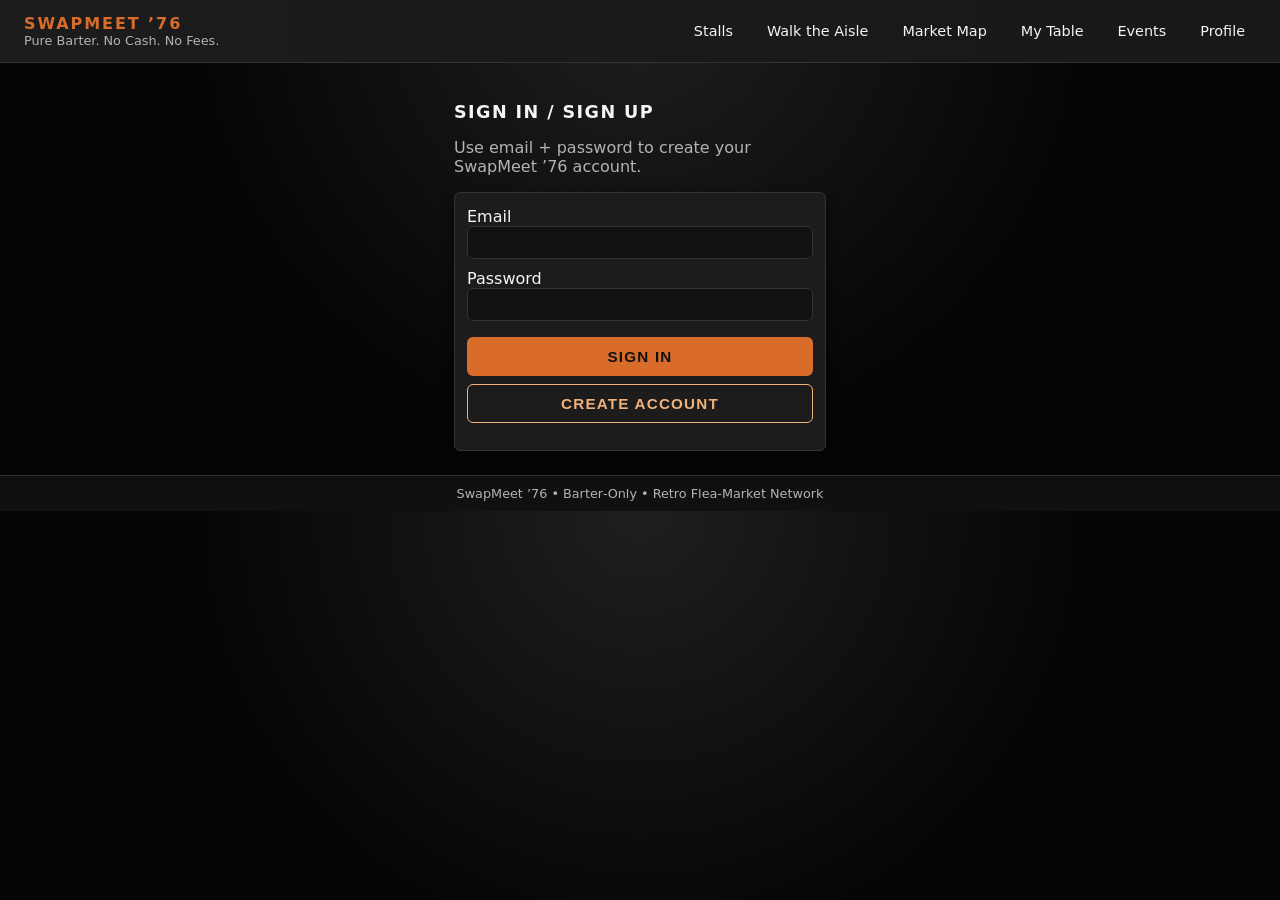
==== pages/auth.html @ 89791e30 "Create auth.html" ====
<!DOCTYPE html>
<html lang="en">
<head>
  <meta charset="UTF-8">
  <title>SwapMeet ’76 — Sign In / Sign Up</title>
  <meta name="viewport" content="width=device-width, initial-scale=1.0">
  <link rel="stylesheet" href="../style.css">
  <script type="module" src="../app.js"></script>
</head>

<body class="sm76-body">
  <header class="sm76-header">
    <div class="sm76-logo">
      <span class="sm76-logo-main">SwapMeet ’76</span>
      <span class="sm76-logo-sub">Pure Barter. No Cash. No Fees.</span>
    </div>

    <nav class="sm76-nav">
      <a href="home.html" class="sm76-nav-link">Stalls</a>
      <a href="walkaisle.html" class="sm76-nav-link">Walk the Aisle</a>
      <a href="marketmap.html" class="sm76-nav-link">Market Map</a>
      <a href="mytable.html" class="sm76-nav-link">My Table</a>
      <a href="events.html" class="sm76-nav-link">Events</a>
      <a href="profile.html" class="sm76-nav-link">Profile</a>
    </nav>
  </header>

  <main style="padding:24px; max-width:420px; margin:0 auto;">
    <h2 class="sm76-section-title">Sign In / Sign Up</h2>
    <p style="color:#b3b3b3; margin-bottom:16px;">
      Use email + password to create your SwapMeet ’76 account.
    </p>

    <div class="sm76-card">
      <label>Email</label>
      <input id="authEmail" type="email" style="width:100%; margin-bottom:10px; padding:8px; border-radius:6px; border:1px solid #333; background:#111; color:#f5f5f5;">

      <label>Password</label>
      <input id="authPassword" type="password" style="width:100%; margin-bottom:16px; padding:8px; border-radius:6px; border:1px solid #333; background:#111; color:#f5f5f5;">

      <button id="btnSignIn" class="sm76-btn sm76-btn-primary" style="width:100%; margin-bottom:8px;">
        Sign In
      </button>
      <button id="btnSignUp" class="sm76-btn sm76-btn-outline" style="width:100%;">
        Create Account
      </button>

      <p id="authMessage" style="margin-top:12px; color:#b3b3b3; font-size:0.85rem;"></p>
    </div>
  </main>

  <footer class="sm76-footer">
    <span>SwapMeet ’76 • Barter‑Only • Retro Flea‑Market Network</span>
  </footer>
</body>
</html>
---- style.css ----
/* SwapMeet ’76 - Retro Barter-Only Theme */

/* Base */

:root {
  --sm76-bg: #121212;
  --sm76-panel: #1c1c1c;
  --sm76-accent: #d96b2b;   /* burnt orange */
  --sm76-accent-soft: #f0b27a;
  --sm76-secondary: #2f4f6f; /* denim blue */
  --sm76-text-main: #f5f5f5;
  --sm76-text-muted: #b3b3b3;
  --sm76-border: #333333;
  --sm76-radius: 6px;
  --sm76-shadow: 0 4px 12px rgba(0, 0, 0, 0.6);
  --sm76-font-main: system-ui, -apple-system, BlinkMacSystemFont, "Segoe UI", sans-serif;
}

* {
  box-sizing: border-box;
}

body.sm76-body {
  margin: 0;
  padding: 0;
  background: radial-gradient(circle at top, #1f1f1f 0, #050505 55%);
  color: var(--sm76-text-main);
  font-family: var(--sm76-font-main);
}

/* Header / Nav */

.sm76-header {
  display: flex;
  justify-content: space-between;
  align-items: center;
  padding: 14px 24px;
  border-bottom: 1px solid var(--sm76-border);
  background: linear-gradient(to right, #1c1c1c, #181818);
}

.sm76-logo {
  display: flex;
  flex-direction: column;
}

.sm76-logo-main {
  font-weight: 700;
  letter-spacing: 0.12em;
  text-transform: uppercase;
  color: var(--sm76-accent);
}

.sm76-logo-sub {
  font-size: 0.8rem;
  color: var(--sm76-text-muted);
}

.sm76-nav {
  display: flex;
  gap: 12px;
  flex-wrap: wrap;
}

.sm76-nav-link {
  color: var(--sm76-text-main);
  text-decoration: none;
  font-size: 0.9rem;
  padding: 6px 10px;
  border-radius: var(--sm76-radius);
  border: 1px solid transparent;
  transition: all 0.15s ease-out;
}

.sm76-nav-link:hover {
  border-color: var(--sm76-accent);
  color: var(--sm76-accent-soft);
}

/* Hero */

.sm76-hero {
  min-height: calc(100vh - 120px);
  display: flex;
  align-items: center;
  justify-content: center;
  padding: 32px 16px;
}

.sm76-hero-card {
  max-width: 640px;
  width: 100%;
  background: var(--sm76-panel);
  border-radius: var(--sm76-radius);
  box-shadow: var(--sm76-shadow);
  padding: 24px 22px;
  border: 1px solid var(--sm76-border);
}

.sm76-hero-card h1 {
  margin: 0 0 12px;
  font-size: 1.8rem;
  text-transform: uppercase;
  letter-spacing: 0.08em;
}

.sm76-hero-text {
  margin: 0 0 18px;
  color: var(--sm76-text-muted);
  line-height: 1.5;
}

/* Buttons */

.sm76-hero-buttons {
  display: flex;
  gap: 12px;
  margin-bottom: 18px;
  flex-wrap: wrap;
}

.sm76-btn {
  display: inline-flex;
  align-items: center;
  justify-content: center;
  padding: 10px 18px;
  border-radius: var(--sm76-radius);
  font-size: 0.95rem;
  font-weight: 600;
  text-transform: uppercase;
  letter-spacing: 0.08em;
  text-decoration: none;
  cursor: pointer;
  border: 1px solid transparent;
  transition: all 0.15s ease-out;
}

.sm76-btn-primary {
  background: var(--sm76-accent);
  color: #111111;
}

.sm76-btn-primary:hover {
  background: #e07c3a;
  transform: translateY(-1px);
}

.sm76-btn-outline {
  background: transparent;
  color: var(--sm76-accent-soft);
  border-color: var(--sm76-accent-soft);
}

.sm76-btn-outline:hover {
  background: rgba(217, 107, 43, 0.12);
  transform: translateY(-1px);
}

/* Tags */

.sm76-hero-tags {
  display: flex;
  flex-wrap: wrap;
  gap: 8px;
}

.sm76-tag {
  font-size: 0.75rem;
  text-transform: uppercase;
  letter-spacing: 0.08em;
  padding: 4px 8px;
  border-radius: var(--sm76-radius);
  border: 1px dashed var(--sm76-secondary);
  color: var(--sm76-text-muted);
}

/* Footer */

.sm76-footer {
  padding: 10px 18px;
  font-size: 0.8rem;
  color: var(--sm76-text-muted);
  border-top: 1px solid var(--sm76-border);
  background: #101010;
  text-align: center;
}

/* Utility classes you can reuse in pages */

.sm76-card {
  background: var(--sm76-panel);
  border-radius: var(--sm76-radius);
  border: 1px solid var(--sm76-border);
  box-shadow: var(--sm76-shadow);
  padding: 14px 12px;
}

.sm76-pill {
  display: inline-block;
  padding: 4px 10px;
  border-radius: 999px;
  font-size: 0.75rem;
  border: 1px solid var(--sm76-secondary);
  color: var(--sm76-text-muted);
}

.sm76-section-title {
  font-size: 1.1rem;
  text-transform: uppercase;
  letter-spacing: 0.08em;
  margin-bottom: 8px;
}
/* MODAL */
.sm76-modal {
  display: none;
  position: fixed;
  z-index: 9999;
  left: 0;
  top: 0;
  width: 100%;
  height: 100%;
  background: rgba(0,0,0,0.7);
}

.sm76-modal-content {
  background: #1a1a1a;
  margin: 10% auto;
  padding: 20px;
  width: 90%;
  max-width: 420px;
  border-radius: 8px;
  color: white;
}

.sm76-close {
  float: right;
  font-size: 28px;
  cursor: pointer;
}
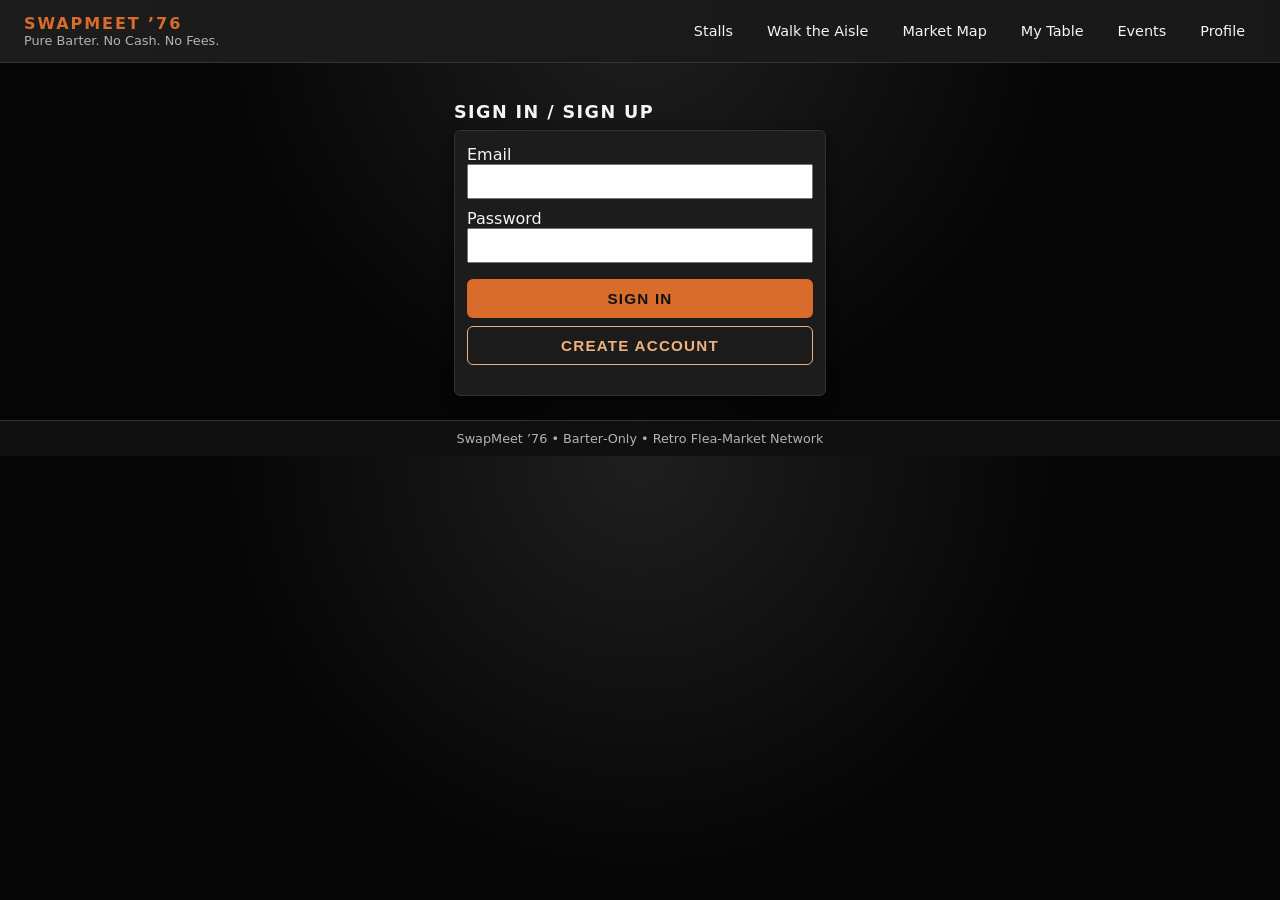
==== commit 5d2fa616: "Update auth.html" ====
--- a/pages/auth.html
+++ b/pages/auth.html
@@ -27,25 +27,23 @@
 
   <main style="padding:24px; max-width:420px; margin:0 auto;">
     <h2 class="sm76-section-title">Sign In / Sign Up</h2>
-    <p style="color:#b3b3b3; margin-bottom:16px;">
-      Use email + password to create your SwapMeet ’76 account.
-    </p>
 
     <div class="sm76-card">
       <label>Email</label>
-      <input id="authEmail" type="email" style="width:100%; margin-bottom:10px; padding:8px; border-radius:6px; border:1px solid #333; background:#111; color:#f5f5f5;">
+      <input id="authEmail" type="email" style="width:100%; margin-bottom:10px; padding:8px;">
 
       <label>Password</label>
-      <input id="authPassword" type="password" style="width:100%; margin-bottom:16px; padding:8px; border-radius:6px; border:1px solid #333; background:#111; color:#f5f5f5;">
+      <input id="authPassword" type="password" style="width:100%; margin-bottom:16px; padding:8px;">
 
       <button id="btnSignIn" class="sm76-btn sm76-btn-primary" style="width:100%; margin-bottom:8px;">
         Sign In
       </button>
+
       <button id="btnSignUp" class="sm76-btn sm76-btn-outline" style="width:100%;">
         Create Account
       </button>
 
-      <p id="authMessage" style="margin-top:12px; color:#b3b3b3; font-size:0.85rem;"></p>
+      <p id="authMessage" style="margin-top:12px; color:#b3b3b3;"></p>
     </div>
   </main>
 
